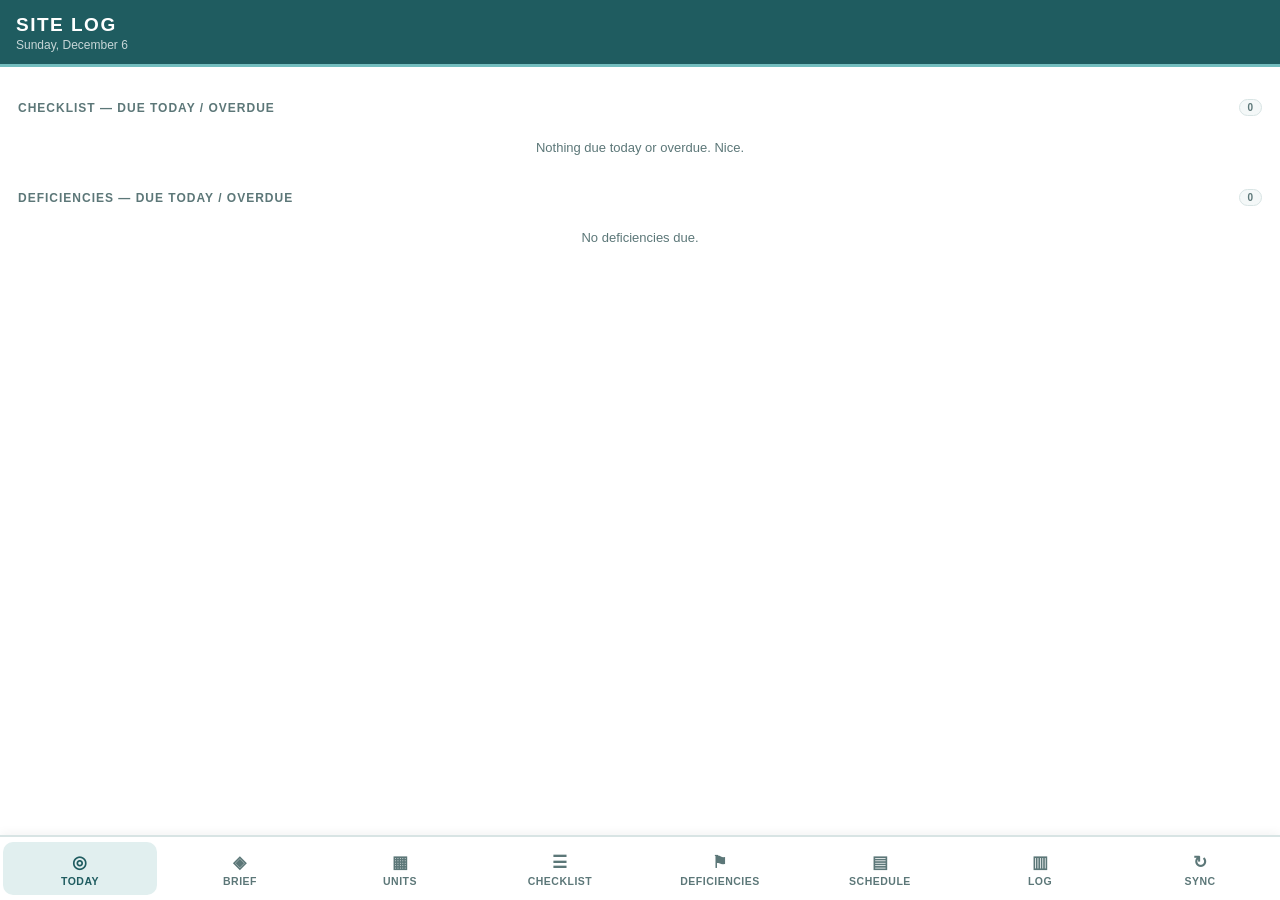
==== index.html @ 8af1b97c "Restructure Site Log into a multi-file project Split the single-file index.html into index.html (she" ====
<!DOCTYPE html>
<html lang="en">
<head>
<meta charset="UTF-8">
<meta name="viewport" content="width=device-width, initial-scale=1.0, viewport-fit=cover, maximum-scale=1.0">
<title>Site Log</title>
<link rel="manifest" href="manifest.json">
<meta name="theme-color" content="#1F5C60">
<link rel="apple-touch-icon" href="icon-192.png">
<meta name="apple-mobile-web-app-capable" content="yes">
<meta name="apple-mobile-web-app-status-bar-style" content="black-translucent">
<meta name="apple-mobile-web-app-title" content="Site Log">
<link rel="stylesheet" href="style.css">
</head>
<body>

<header class="top">
  <h1 id="headerTitle">Site Log</h1>
  <div class="sub" id="headerSub">—</div>
</header>

<main id="app"></main>

<nav class="tabs">
  <button data-tab="today" class="active"><span class="tab-icon">◎</span>Today</button>
  <button data-tab="brief"><span class="tab-icon">◈</span>Brief</button>
  <button data-tab="units"><span class="tab-icon">▦</span>Units</button>
  <button data-tab="master"><span class="tab-icon">☰</span>Checklist</button>
  <button data-tab="defs"><span class="tab-icon">⚑</span>Deficiencies</button>
  <button data-tab="schedule"><span class="tab-icon">▤</span>Schedule</button>
  <button data-tab="log"><span class="tab-icon">▥</span>Log</button>
  <button data-tab="sync"><span class="tab-icon">↻</span>Sync</button>
</nav>

<script src="js/storage.js"></script>
<script src="js/dialogs.js"></script>
<script src="js/modal.js"></script>
<script src="js/data.js"></script>
<script src="js/render.js"></script>
<script src="js/app.js"></script>
</body>
</html>
---- style.css ----
:root{
    --brand:#73BDBE;
    --brand-dark:#1F5C60;
    --paper:#FFFFFF;
    --surface:#F4F8F8;
    --line:#D8E4E4;
    --ink:#1B2B2C;
    --ink-dim:#5C7778;
    --stamp-red:#C1440E;
    --stamp-green:#2E8B57;
    --stamp-amber:#C98A1E;
  }
  *{box-sizing:border-box; -webkit-tap-highlight-color:transparent;}
  html,body{margin:0;padding:0;min-height:100%;background:var(--paper);
    font-family:-apple-system,BlinkMacSystemFont,"Segoe UI",Roboto,sans-serif;
    color:var(--ink);}
  body{
    min-height:100vh;
    padding-bottom:calc(100px + env(safe-area-inset-bottom));
  }
  .mono{font-family:"SF Mono",Menlo,Consolas,monospace;}
  header.top{
    position:sticky; top:0; z-index:10;
    background:var(--brand-dark);
    border-bottom:3px solid var(--brand);
    padding:14px 16px 12px;
  }
  header.top h1{margin:0; font-size:19px; letter-spacing:1.5px; font-weight:800; text-transform:uppercase; color:#fff;}
  header.top .sub{color:rgba(255,255,255,0.75); font-size:12px; margin-top:2px;}
  main{padding:14px 14px 8px;}
  .section-title{
    text-transform:uppercase; letter-spacing:1px; font-size:12px; color:var(--ink-dim);
    margin:18px 4px 8px; font-weight:700; display:flex; justify-content:space-between; align-items:center;
  }
  .card{
    background:var(--surface);
    border:1px solid var(--line);
    border-radius:10px;
    padding:12px 14px;
    margin-bottom:8px;
  }
  .card.overdue{border-color:var(--stamp-red); background:#FBEEE8;}
  .card.today{border-color:var(--stamp-amber); background:#FCF3E3;}
  .row{display:flex; justify-content:space-between; align-items:flex-start; gap:10px;}
  .item-name{font-weight:600; font-size:15px; color:var(--ink);}
  .item-meta{color:var(--ink-dim); font-size:12px; margin-top:3px;}
  .stamp{
    font-size:10px; font-weight:800; letter-spacing:0.5px; text-transform:uppercase;
    padding:3px 7px; border-radius:5px; border:1.5px solid currentColor; white-space:nowrap;
    transform:rotate(-2deg); flex-shrink:0;
  }
  .stamp.overdue{color:var(--stamp-red);}
  .stamp.today{color:var(--stamp-amber);}
  .stamp.done{color:var(--stamp-green);}
  .stamp.open{color:var(--ink-dim); border-style:dashed;}
  button{font-family:inherit;}
  .btn{
    background:var(--brand-dark); color:#fff; border:none; border-radius:8px;
    padding:9px 14px; font-size:13px; font-weight:700; cursor:pointer;
  }
  .btn.small{padding:6px 10px; font-size:12px;}
  .btn.ghost{background:transparent; border:1px solid var(--ink-dim); color:var(--ink-dim);}
  .btn.danger{background:var(--stamp-red);}
  .btn.done-btn{background:var(--stamp-green);}
  input,select,textarea{
    width:100%; background:#fff; border:1px solid var(--line);
    color:var(--ink); border-radius:7px; padding:9px 10px; font-size:14px; margin-top:6px;
    font-family:inherit;
  }
  label{font-size:11px; text-transform:uppercase; letter-spacing:0.5px; color:var(--ink-dim); display:block; margin-top:10px;}
  .empty{color:var(--ink-dim); font-size:13px; padding:16px 4px; text-align:center;}
  nav.tabs{
    position:fixed; bottom:0; left:0; right:0; z-index:20;
    background:#fff; border-top:2px solid var(--line);
    display:flex; padding-bottom:env(safe-area-inset-bottom);
    box-shadow:0 -2px 10px rgba(0,0,0,0.05);
  }
  nav.tabs button{
    flex:1; background:none; border:none; color:var(--ink-dim);
    padding:10px 2px 8px; font-size:10.5px; font-weight:700; text-transform:uppercase; letter-spacing:0.5px;
    border-radius:10px; margin:5px 3px; transition:background 0.15s, color 0.15s;
  }
  nav.tabs button.active{color:var(--brand-dark); background:#E1EFEF;}
  .tab-icon{display:block; font-size:17px; margin-bottom:2px;}
  .pill{
    font-size:10px; padding:2px 7px; border-radius:20px; background:var(--surface); color:var(--ink-dim);
    border:1px solid var(--line);
  }
  .modal-bg{
    position:fixed; inset:0; background:rgba(20,40,40,0.45); z-index:50;
    display:flex; align-items:flex-end; justify-content:center;
  }
  .modal{
    background:#fff; width:100%; max-width:480px; border-radius:16px 16px 0 0;
    padding:18px 16px calc(20px + env(safe-area-inset-bottom)); max-height:88vh; overflow-y:auto;
    border-top:3px solid var(--brand);
  }
  .modal h2{margin:0 0 4px; font-size:17px; color:var(--ink);}
  .modal .close{position:absolute; top:14px; right:16px; color:var(--ink-dim); font-size:22px; background:none; border:none;}
  .field-row{display:flex; gap:8px;}
  .field-row > div{flex:1;}
  .divider{height:1px; background:var(--line); margin:14px 0;}
  .helptext{color:var(--ink-dim); font-size:12px; line-height:1.5;}
  .unit-chip{
    display:inline-block; background:var(--surface); border-radius:6px; padding:2px 8px; font-size:11px;
    margin:2px 3px 0 0; font-family:"SF Mono",Menlo,monospace; border:1px solid var(--line);
  }
  textarea{min-height:90px; font-family:"SF Mono",Menlo,monospace; font-size:12px;}
  .fab-add{
    position:absolute; top:10px; right:0; background:var(--brand-dark); color:#fff;
    border:none; border-radius:20px; padding:5px 12px; font-size:12px; font-weight:700;
  }
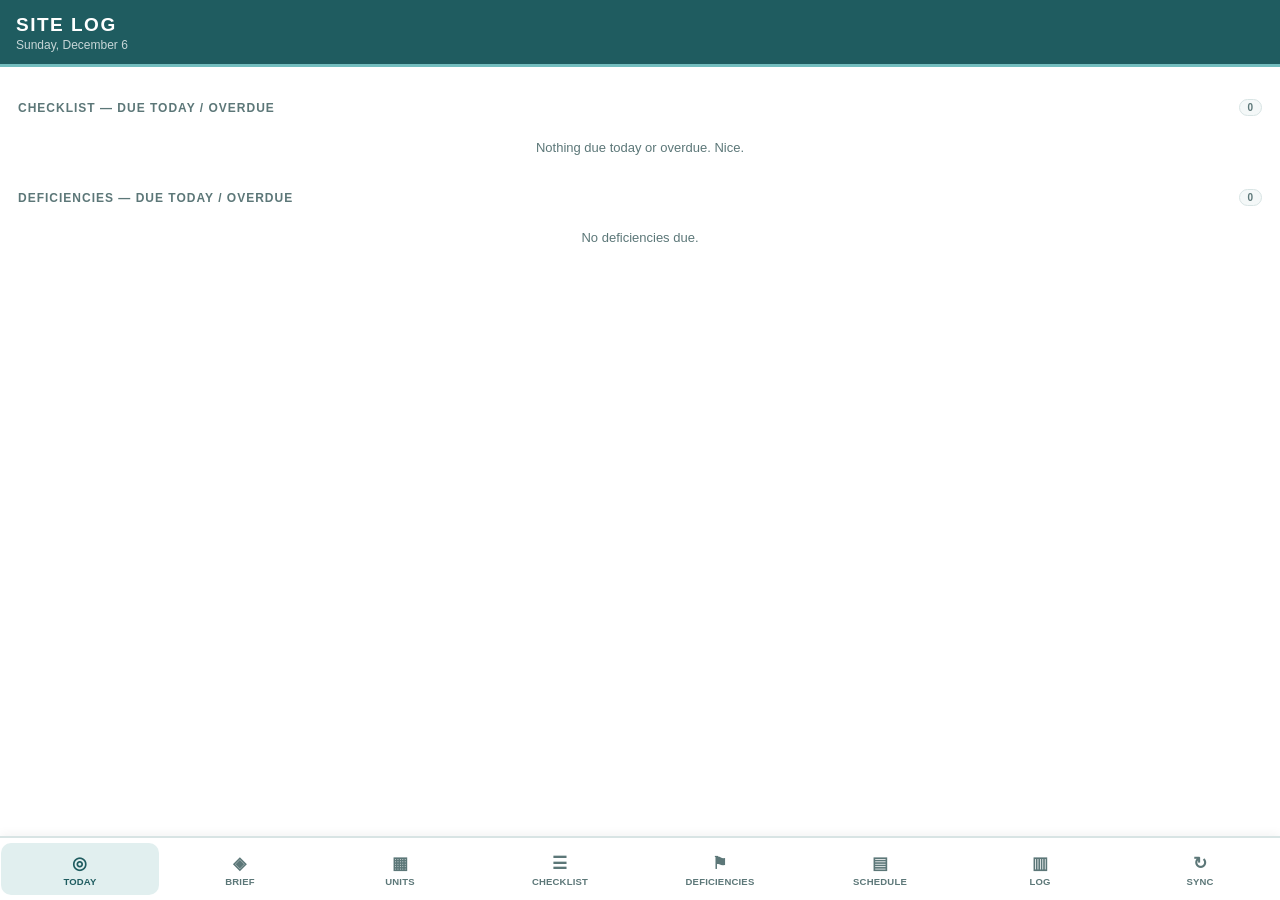
==== commit 4ee21afa: "Fix bottom tab bar overflowing past the Deficiencies tab Flex items don't shrink below their content" ====
--- a/index.html
+++ b/index.html
@@ -22,14 +22,14 @@
 <main id="app"></main>
 
 <nav class="tabs">
-  <button data-tab="today" class="active"><span class="tab-icon">◎</span>Today</button>
-  <button data-tab="brief"><span class="tab-icon">◈</span>Brief</button>
-  <button data-tab="units"><span class="tab-icon">▦</span>Units</button>
-  <button data-tab="master"><span class="tab-icon">☰</span>Checklist</button>
-  <button data-tab="defs"><span class="tab-icon">⚑</span>Deficiencies</button>
-  <button data-tab="schedule"><span class="tab-icon">▤</span>Schedule</button>
-  <button data-tab="log"><span class="tab-icon">▥</span>Log</button>
-  <button data-tab="sync"><span class="tab-icon">↻</span>Sync</button>
+  <button data-tab="today" class="active"><span class="tab-icon">◎</span><span class="tab-label">Today</span></button>
+  <button data-tab="brief"><span class="tab-icon">◈</span><span class="tab-label">Brief</span></button>
+  <button data-tab="units"><span class="tab-icon">▦</span><span class="tab-label">Units</span></button>
+  <button data-tab="master"><span class="tab-icon">☰</span><span class="tab-label">Checklist</span></button>
+  <button data-tab="defs"><span class="tab-icon">⚑</span><span class="tab-label">Deficiencies</span></button>
+  <button data-tab="schedule"><span class="tab-icon">▤</span><span class="tab-label">Schedule</span></button>
+  <button data-tab="log"><span class="tab-icon">▥</span><span class="tab-label">Log</span></button>
+  <button data-tab="sync"><span class="tab-icon">↻</span><span class="tab-label">Sync</span></button>
 </nav>
 
 <script src="js/storage.js"></script>
--- a/style.css
+++ b/style.css
@@ -76,12 +76,13 @@
     box-shadow:0 -2px 10px rgba(0,0,0,0.05);
   }
   nav.tabs button{
-    flex:1; background:none; border:none; color:var(--ink-dim);
-    padding:10px 2px 8px; font-size:10.5px; font-weight:700; text-transform:uppercase; letter-spacing:0.5px;
-    border-radius:10px; margin:5px 3px; transition:background 0.15s, color 0.15s;
+    flex:1; min-width:0; background:none; border:none; color:var(--ink-dim);
+    padding:10px 1px 8px; font-size:9.5px; font-weight:700; text-transform:uppercase; letter-spacing:0.2px;
+    border-radius:10px; margin:5px 1px; transition:background 0.15s, color 0.15s;
   }
   nav.tabs button.active{color:var(--brand-dark); background:#E1EFEF;}
   .tab-icon{display:block; font-size:17px; margin-bottom:2px;}
+  .tab-label{display:block; width:100%; white-space:nowrap; overflow:hidden; text-overflow:ellipsis;}
   .pill{
     font-size:10px; padding:2px 7px; border-radius:20px; background:var(--surface); color:var(--ink-dim);
     border:1px solid var(--line);
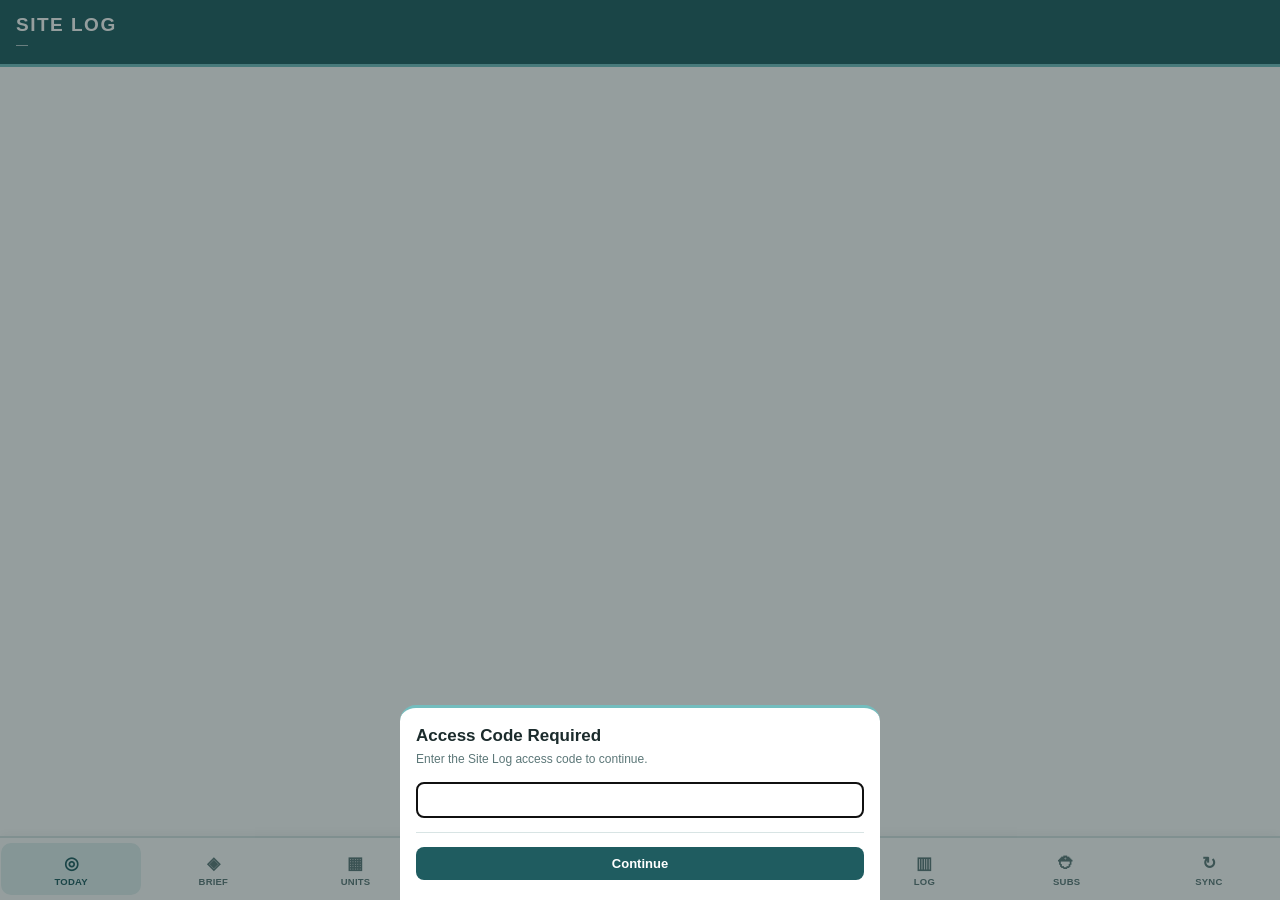
==== commit 65d07c1c: "Add subcontractor sign-in & safety forms app New standalone PWA at /sub/, reachable via QR code with" ====
--- a/index.html
+++ b/index.html
@@ -29,6 +29,7 @@
   <button data-tab="defs"><span class="tab-icon">⚑</span><span class="tab-label">Deficiencies</span></button>
   <button data-tab="schedule"><span class="tab-icon">▤</span><span class="tab-label">Schedule</span></button>
   <button data-tab="log"><span class="tab-icon">▥</span><span class="tab-label">Log</span></button>
+  <button data-tab="subs"><span class="tab-icon">⛑</span><span class="tab-label">Subs</span></button>
   <button data-tab="sync"><span class="tab-icon">↻</span><span class="tab-label">Sync</span></button>
 </nav>
 
--- a/style.css
+++ b/style.css
@@ -16,6 +16,7 @@
     color:var(--ink);}
   body{
     min-height:100vh;
+    min-height:100dvh;
     padding-bottom:calc(100px + env(safe-area-inset-bottom));
   }
   .mono{font-family:"SF Mono",Menlo,Consolas,monospace;}
@@ -23,7 +24,7 @@
     position:sticky; top:0; z-index:10;
     background:var(--brand-dark);
     border-bottom:3px solid var(--brand);
-    padding:14px 16px 12px;
+    padding:calc(14px + env(safe-area-inset-top)) 16px 12px;
   }
   header.top h1{margin:0; font-size:19px; letter-spacing:1.5px; font-weight:800; text-transform:uppercase; color:#fff;}
   header.top .sub{color:rgba(255,255,255,0.75); font-size:12px; margin-top:2px;}
@@ -41,6 +42,26 @@
   }
   .card.overdue{border-color:var(--stamp-red); background:#FBEEE8;}
   .card.today{border-color:var(--stamp-amber); background:#FCF3E3;}
+  .card.week-urgent{border-color:var(--stamp-red); border-width:2px; background:#FBEEE8;}
+  .plan-schedule-item{display:flex; align-items:stretch; gap:2px;}
+  .plan-schedule-item.dragging{opacity:0.6; box-shadow:0 8px 20px rgba(0,0,0,0.18); cursor:grabbing;}
+  .plan-schedule-item .drag-handle{
+    display:flex; align-items:center; justify-content:center;
+    width:32px; flex-shrink:0; font-size:22px; color:var(--ink-dim);
+    cursor:grab; touch-action:none; user-select:none;
+  }
+  .plan-schedule-item .plan-schedule-item-body{flex:1; min-width:0;}
+  .plan-schedule-item .plan-schedule-item-body .card{margin-bottom:8px;}
+  .plan-drag-placeholder{
+    margin-bottom:8px; border-radius:10px;
+    border:2px dashed var(--line); background:var(--surface);
+  }
+  .hazard-photo{position:relative; width:84px; height:84px; border-radius:8px; overflow:hidden; border:1px solid var(--line); flex-shrink:0;}
+  .hazard-photo img{width:100%; height:100%; object-fit:cover; display:block;}
+  .hazard-photo-remove{
+    position:absolute; top:2px; right:2px; background:rgba(0,0,0,0.6); color:#fff;
+    border:none; border-radius:50%; width:20px; height:20px; font-size:14px; line-height:1; cursor:pointer;
+  }
   .row{display:flex; justify-content:space-between; align-items:flex-start; gap:10px;}
   .item-name{font-weight:600; font-size:15px; color:var(--ink);}
   .item-meta{color:var(--ink-dim); font-size:12px; margin-top:3px;}
@@ -50,6 +71,7 @@
     transform:rotate(-2deg); flex-shrink:0;
   }
   .stamp.overdue{color:var(--stamp-red);}
+  .stamp.week-urgent{background:var(--stamp-red); color:#fff; border-color:var(--stamp-red);}
   .stamp.today{color:var(--stamp-amber);}
   .stamp.done{color:var(--stamp-green);}
   .stamp.open{color:var(--ink-dim); border-style:dashed;}
@@ -66,6 +88,22 @@
     width:100%; background:#fff; border:1px solid var(--line);
     color:var(--ink); border-radius:7px; padding:9px 10px; font-size:14px; margin-top:6px;
     font-family:inherit;
+  }
+  select{
+    appearance:none; -webkit-appearance:none; -moz-appearance:none;
+  }
+  /* iOS Safari never fully honors appearance:none on <select> - its native
+     arrow can't be resized or hidden via CSS on the element itself. Every
+     select gets auto-wrapped at runtime (js/app.js) in this container with
+     an independent CSS-drawn arrow on top, so the visible arrow doesn't
+     depend on Safari cooperating. */
+  .select-wrap{position:relative; display:block; width:100%;}
+  .select-wrap select{padding-right:40px;}
+  .select-wrap-arrow{
+    position:absolute; right:16px; top:50%; width:9px; height:9px;
+    border-right:3px solid var(--ink-dim); border-bottom:3px solid var(--ink-dim);
+    transform:translateY(-65%) rotate(45deg);
+    pointer-events:none;
   }
   label{font-size:11px; text-transform:uppercase; letter-spacing:0.5px; color:var(--ink-dim); display:block; margin-top:10px;}
   .empty{color:var(--ink-dim); font-size:13px; padding:16px 4px; text-align:center;}
@@ -98,6 +136,19 @@
   }
   .modal h2{margin:0 0 4px; font-size:17px; color:var(--ink);}
   .modal .close{position:absolute; top:14px; right:16px; color:var(--ink-dim); font-size:22px; background:none; border:none;}
+  /* Unit Detail's own header, in normal flow (not the generic overlay
+     .close above) so it can use position:sticky and stay visible while
+     scrolling through a long unit's checklist/history. */
+  .ud-sticky-header{
+    position:sticky; top:0; z-index:5; background:#fff;
+    display:flex; justify-content:space-between; align-items:flex-start; gap:10px;
+    padding-bottom:10px;
+  }
+  .ud-sticky-actions{display:flex; align-items:center; gap:8px; flex-shrink:0;}
+  .ud-sticky-close{
+    color:var(--ink-dim); font-size:22px; line-height:1; background:none; border:none;
+    padding:4px 2px; cursor:pointer;
+  }
   .field-row{display:flex; gap:8px;}
   .field-row > div{flex:1;}
   .divider{height:1px; background:var(--line); margin:14px 0;}
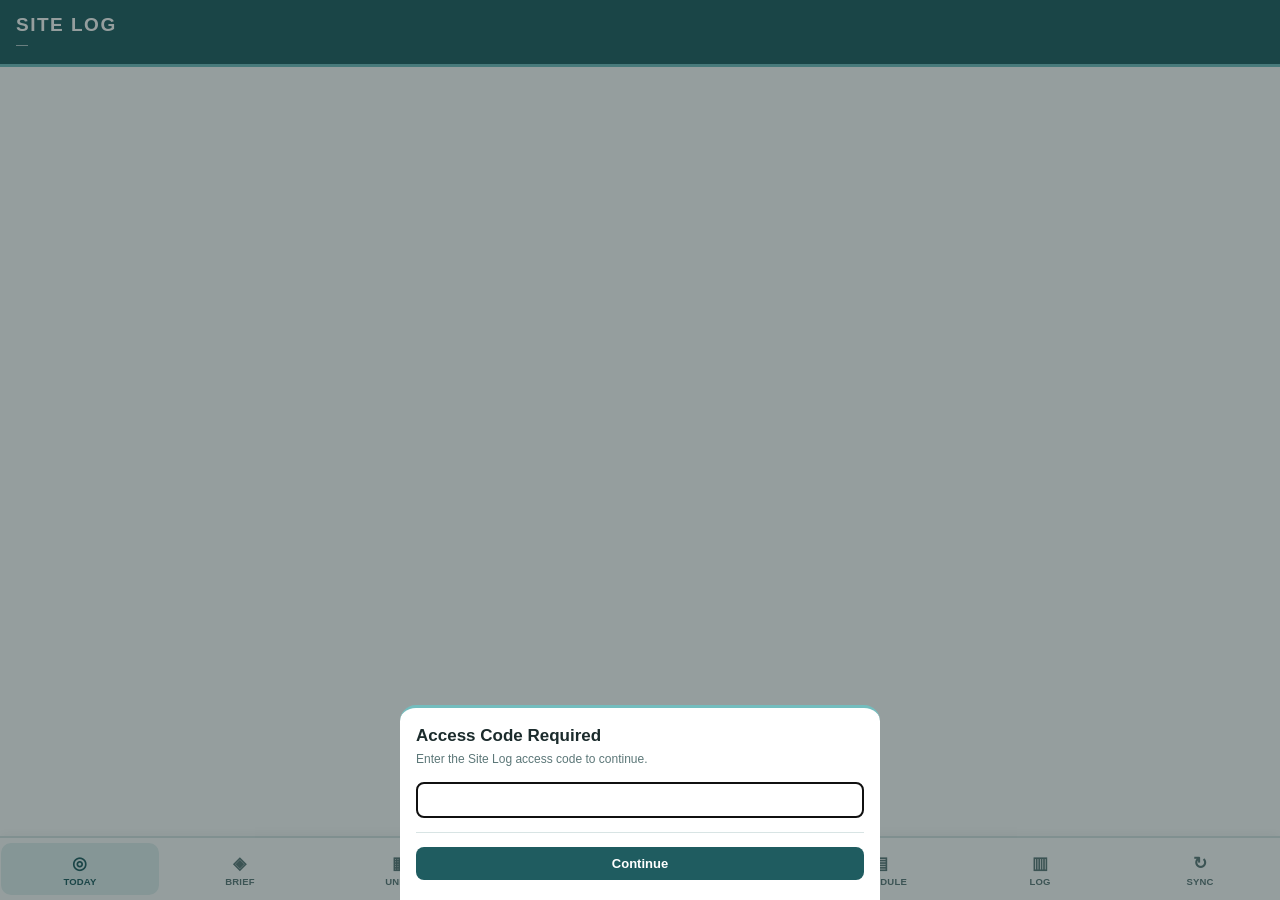
==== commit 91250a2b: "Revert "Add subcontractor sign-in & safety forms app" This reverts commit 65d07c1c5b578bcdf0fb957985" ====
--- a/index.html
+++ b/index.html
@@ -29,7 +29,6 @@
   <button data-tab="defs"><span class="tab-icon">⚑</span><span class="tab-label">Deficiencies</span></button>
   <button data-tab="schedule"><span class="tab-icon">▤</span><span class="tab-label">Schedule</span></button>
   <button data-tab="log"><span class="tab-icon">▥</span><span class="tab-label">Log</span></button>
-  <button data-tab="subs"><span class="tab-icon">⛑</span><span class="tab-label">Subs</span></button>
   <button data-tab="sync"><span class="tab-icon">↻</span><span class="tab-label">Sync</span></button>
 </nav>
 
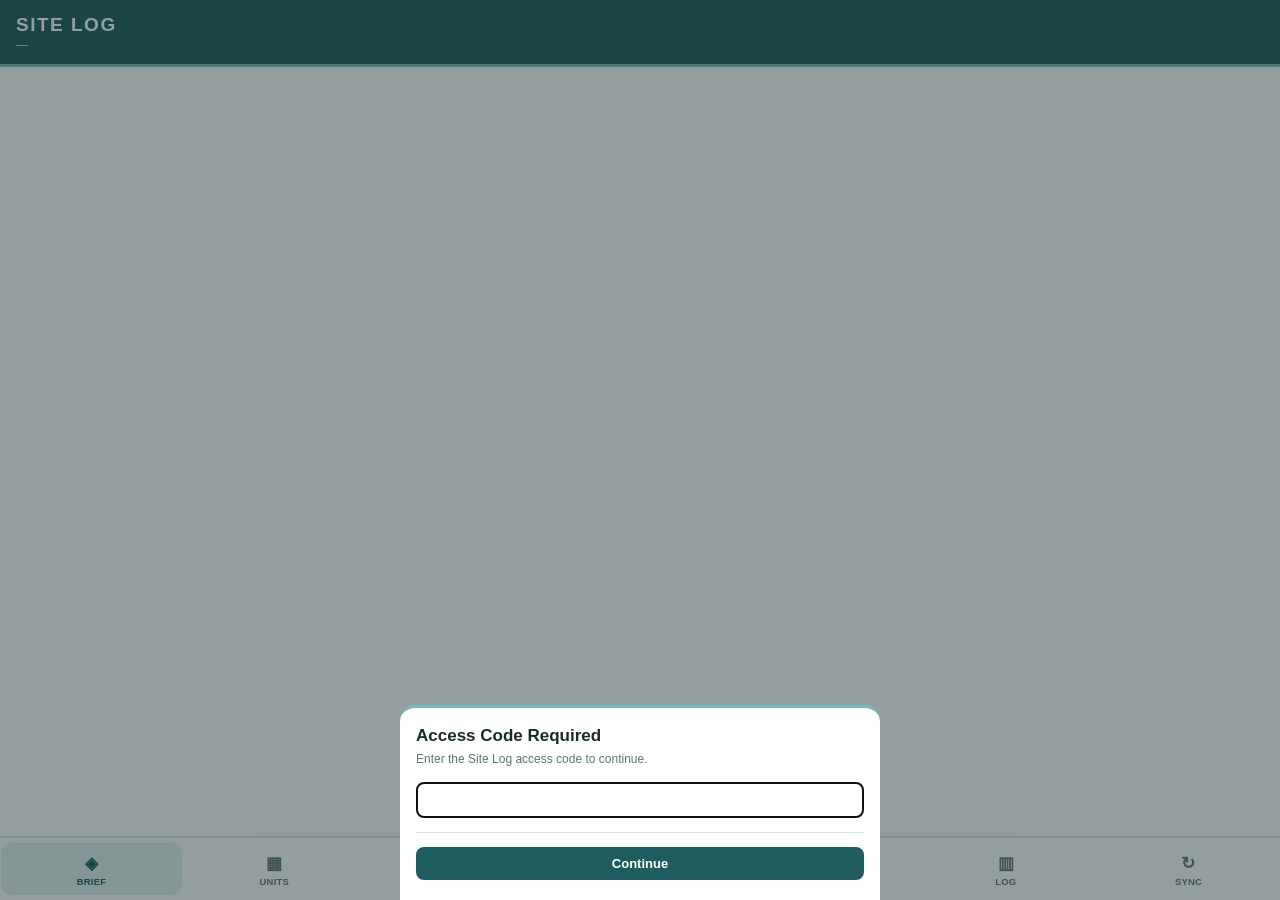
==== commit 9bd33d3c: "Add NOW section to Brief, delete Today tab (Phase 2) Brief is now the sole/default tab. It opens wit" ====
--- a/index.html
+++ b/index.html
@@ -22,8 +22,7 @@
 <main id="app"></main>
 
 <nav class="tabs">
-  <button data-tab="today" class="active"><span class="tab-icon">◎</span><span class="tab-label">Today</span></button>
-  <button data-tab="brief"><span class="tab-icon">◈</span><span class="tab-label">Brief</span></button>
+  <button data-tab="brief" class="active"><span class="tab-icon">◈</span><span class="tab-label">Brief</span></button>
   <button data-tab="units"><span class="tab-icon">▦</span><span class="tab-label">Units</span></button>
   <button data-tab="master"><span class="tab-icon">☰</span><span class="tab-label">Checklist</span></button>
   <button data-tab="defs"><span class="tab-icon">⚑</span><span class="tab-label">Deficiencies</span></button>
--- a/style.css
+++ b/style.css
@@ -40,6 +40,7 @@
     padding:12px 14px;
     margin-bottom:8px;
   }
+  .now-card .card{border-color:var(--brand-dark); border-width:2px; box-shadow:0 2px 10px rgba(31,92,96,0.15);}
   .card.overdue{border-color:var(--stamp-red); background:#FBEEE8;}
   .card.today{border-color:var(--stamp-amber); background:#FCF3E3;}
   .card.week-urgent{border-color:var(--stamp-red); border-width:2px; background:#FBEEE8;}
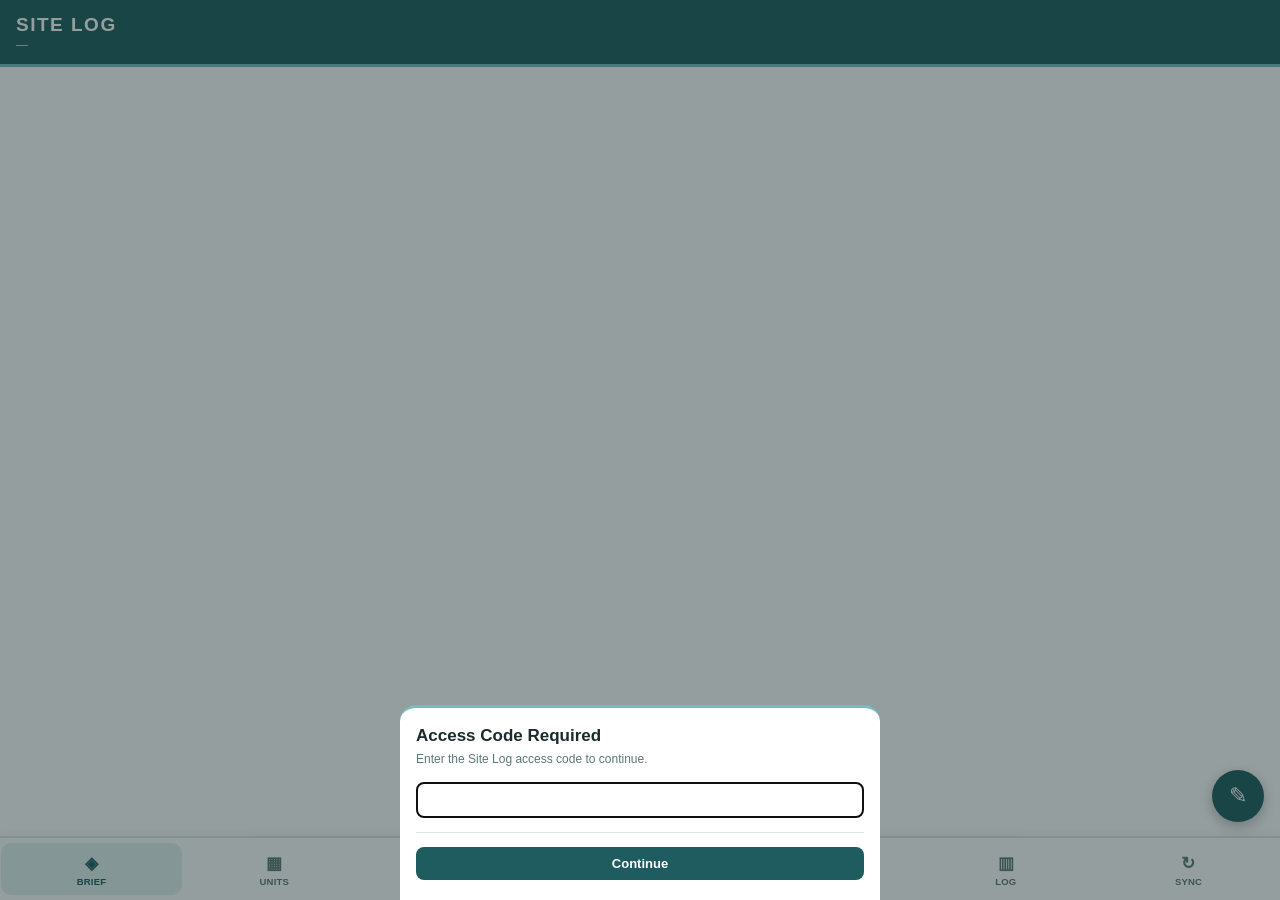
==== commit bb922b99: "Add capture button and a Needs Triage link on Brief (Phase 5) The one item still outstanding from th" ====
--- a/index.html
+++ b/index.html
@@ -21,6 +21,8 @@
 
 <main id="app"></main>
 
+<button id="captureFab" class="capture-fab" aria-label="Capture a note">✎</button>
+
 <nav class="tabs">
   <button data-tab="brief" class="active"><span class="tab-icon">◈</span><span class="tab-label">Brief</span></button>
   <button data-tab="units"><span class="tab-icon">▦</span><span class="tab-label">Units</span></button>
--- a/style.css
+++ b/style.css
@@ -114,6 +114,13 @@
     display:flex; padding-bottom:env(safe-area-inset-bottom);
     box-shadow:0 -2px 10px rgba(0,0,0,0.05);
   }
+  .capture-fab{
+    position:fixed; right:16px; bottom:calc(78px + env(safe-area-inset-bottom)); z-index:21;
+    width:52px; height:52px; border-radius:50%; border:none;
+    background:var(--brand-dark); color:#fff; font-size:22px; line-height:1;
+    display:flex; align-items:center; justify-content:center;
+    box-shadow:0 4px 14px rgba(0,0,0,0.28); cursor:pointer;
+  }
   nav.tabs button{
     flex:1; min-width:0; background:none; border:none; color:var(--ink-dim);
     padding:10px 1px 8px; font-size:9.5px; font-weight:700; text-transform:uppercase; letter-spacing:0.2px;
